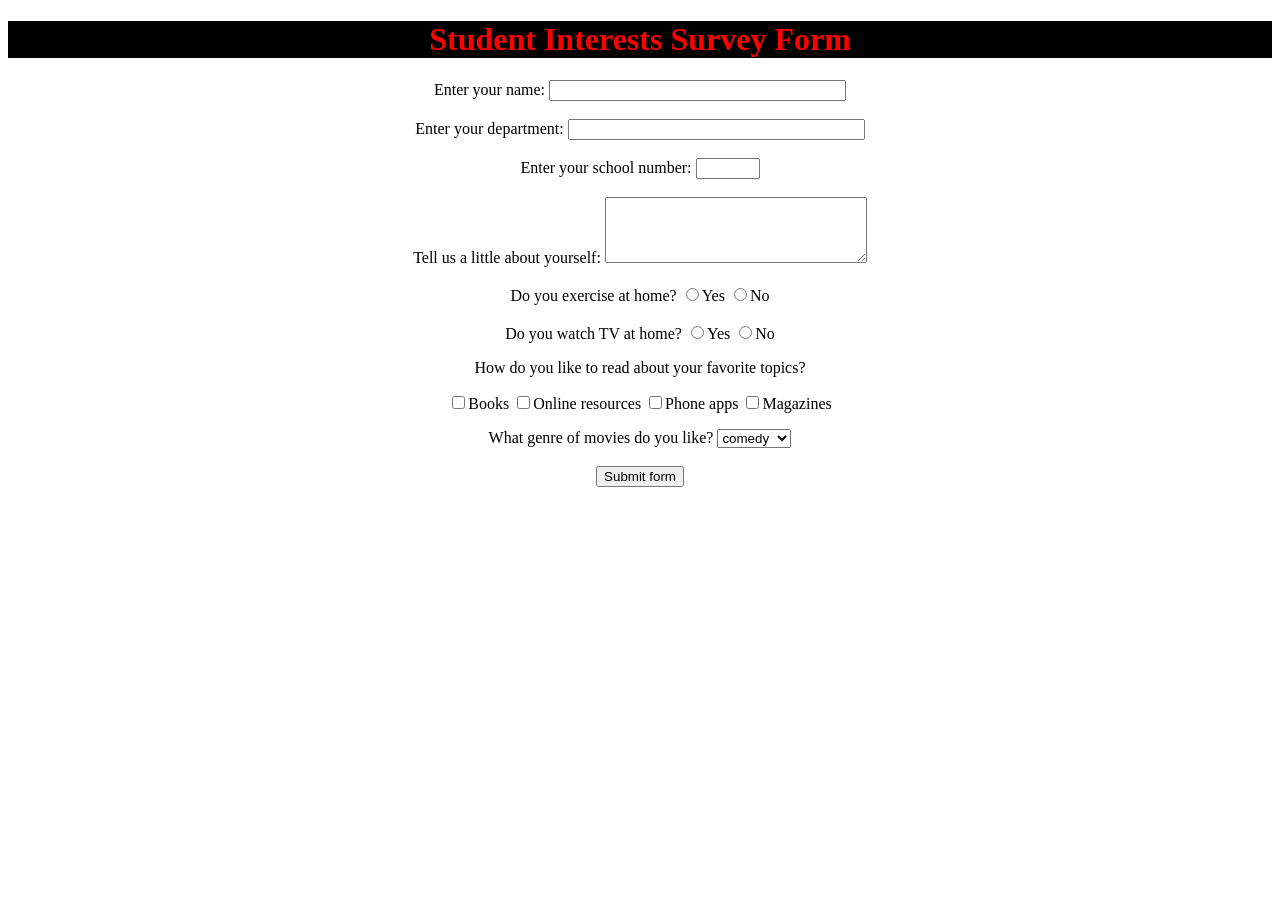
==== Student_Interests_Suvey_form.html @ 2c2bbc65 "from employee to student" ====
<!DOCTYPE HTML>

<html>

<style> 
.div1{ background-color: black ; color: red }
</style>

<head>
<title>Employee Interests Survey</title>
</head>
<body>

<form action="http://google.co.in">

    <div align="center">

<div class="div1">
<h1  >Student Interests Survey Form</h1>
</div>

Enter your name:

<input type="text" name="UserName" size=35 maxlength=35 value="">

</br></br>

Enter your department:

<input type="text" name="Deptt" size=35 maxlength=35 value="" wrap="off" >

<br><br>

Enter your school number:

<input type="number" min="1" max="1000" name="SchoolNumber" size="35 maxlenght=2 " >


</br> </br>

Tell us a little about yourself:

<textarea name="Comments" cols=30 rows=4></textarea> </br> </br>

Do you exercise at home?

<input type="radio" name="exe" value=1>Yes
<input type="radio" name="exe" value=2>No
<br><br>

Do you watch TV at home?
<input type="radio" name="exe" value="1">Yes
<input type="radio" name="exe" value="2">No 
<br>
</p>
How do you like to read about your favorite topics?
<p>

<input type="checkbox" name="Books">Books
<input type="checkbox" name="Web">Online resources
<input type="checkbox" name="Phone">Phone apps
<input type="checkbox" name="Magazines">Magazines
</p>
What genre of movies do you like?

<select name="moviepref" ><option>
<option value=1 selected = "true">comedy
<option value=2 >romance
<option value=3 >thriller
<option value=4 >horror
<option value=5 >biopic
</select>
</br></br>

<input type=submit value="Submit form">
</div>
</form>
</body>
</html>
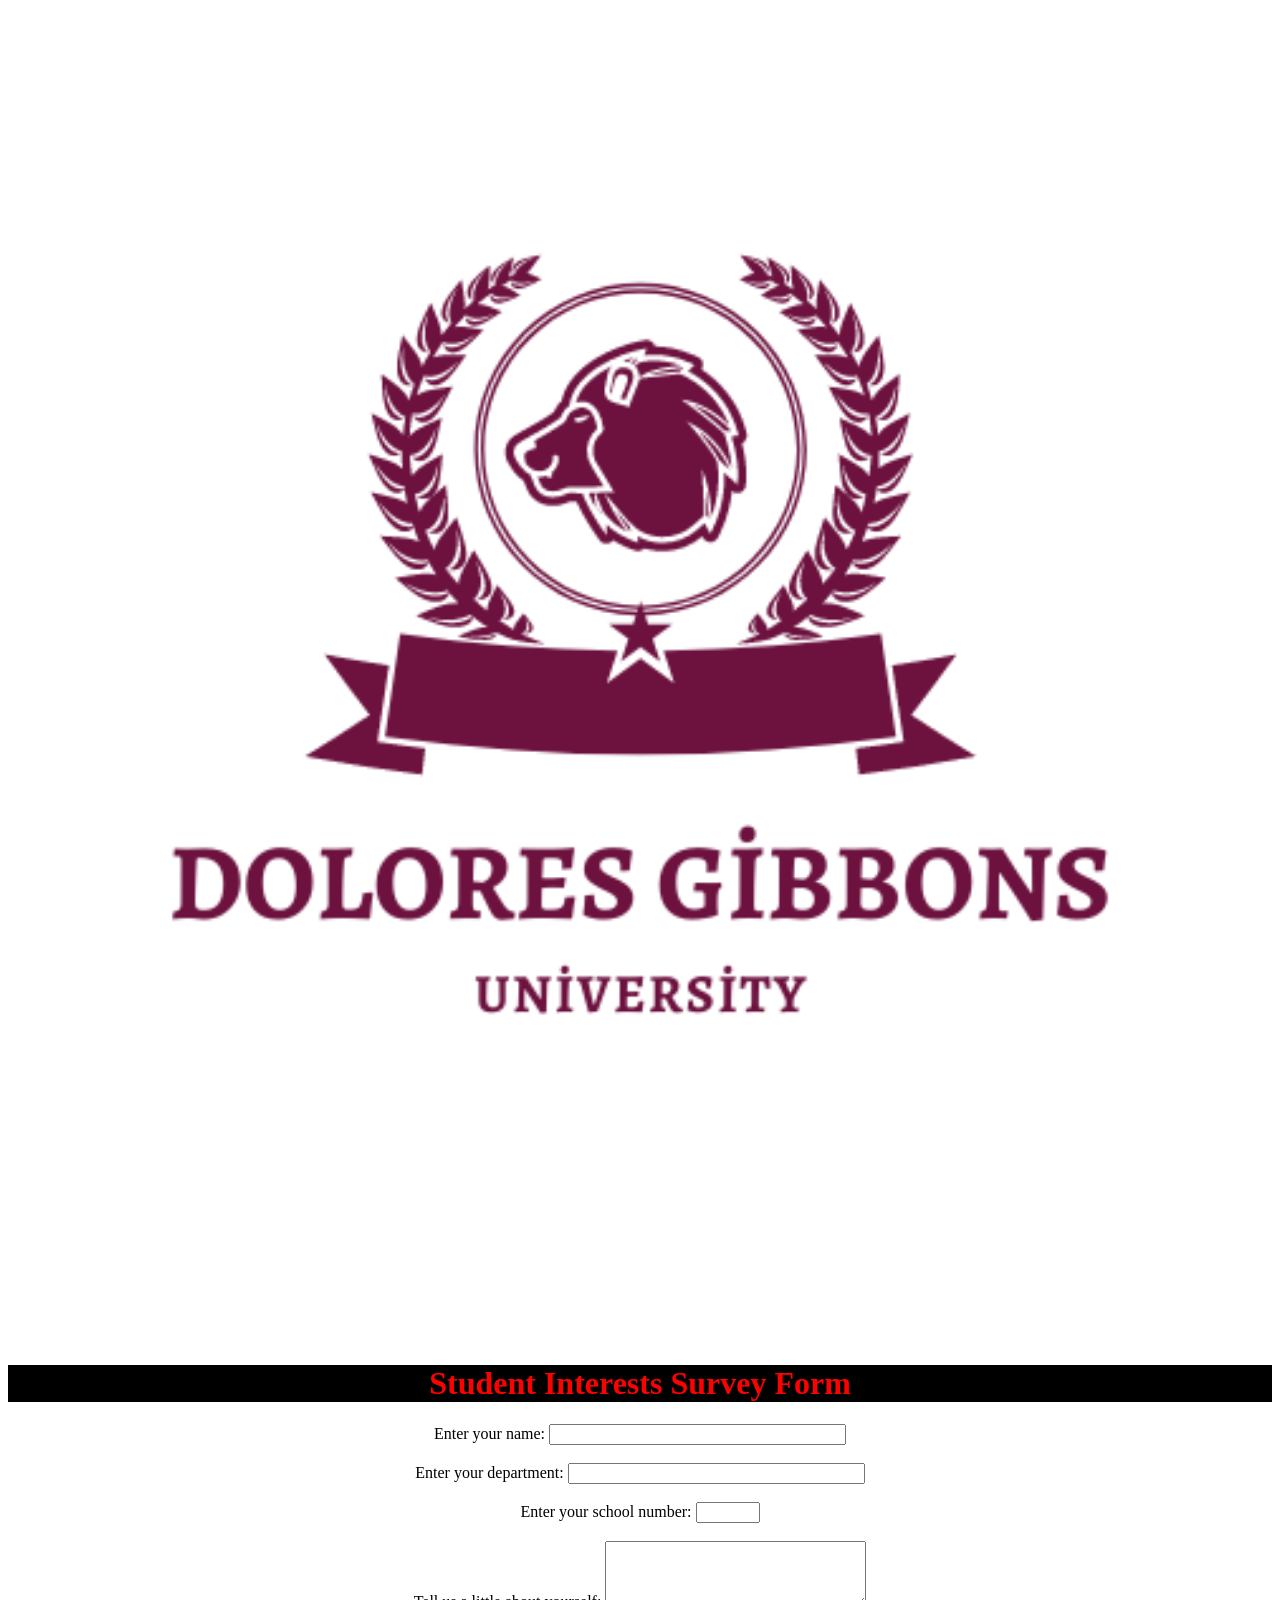
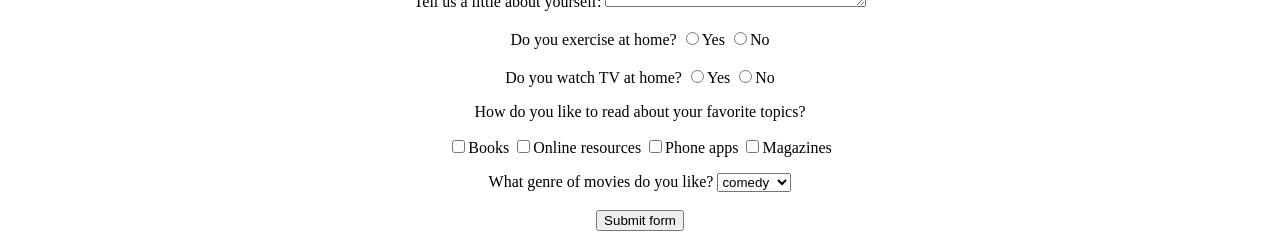
==== commit 79972327: "Dolores Gibbons University" ====
--- a/Student_Interests_Suvey_form.html
+++ b/Student_Interests_Suvey_form.html
@@ -10,6 +10,9 @@
 <title>Employee Interests Survey</title>
 </head>
 <body>
+
+<img style="vertical-align: middle;" src="./Maroon College University Logo.png" alt="UniversityLogo" width="100%" >
+<br><br><br><br><br>
 
 <form action="http://google.co.in">
 
